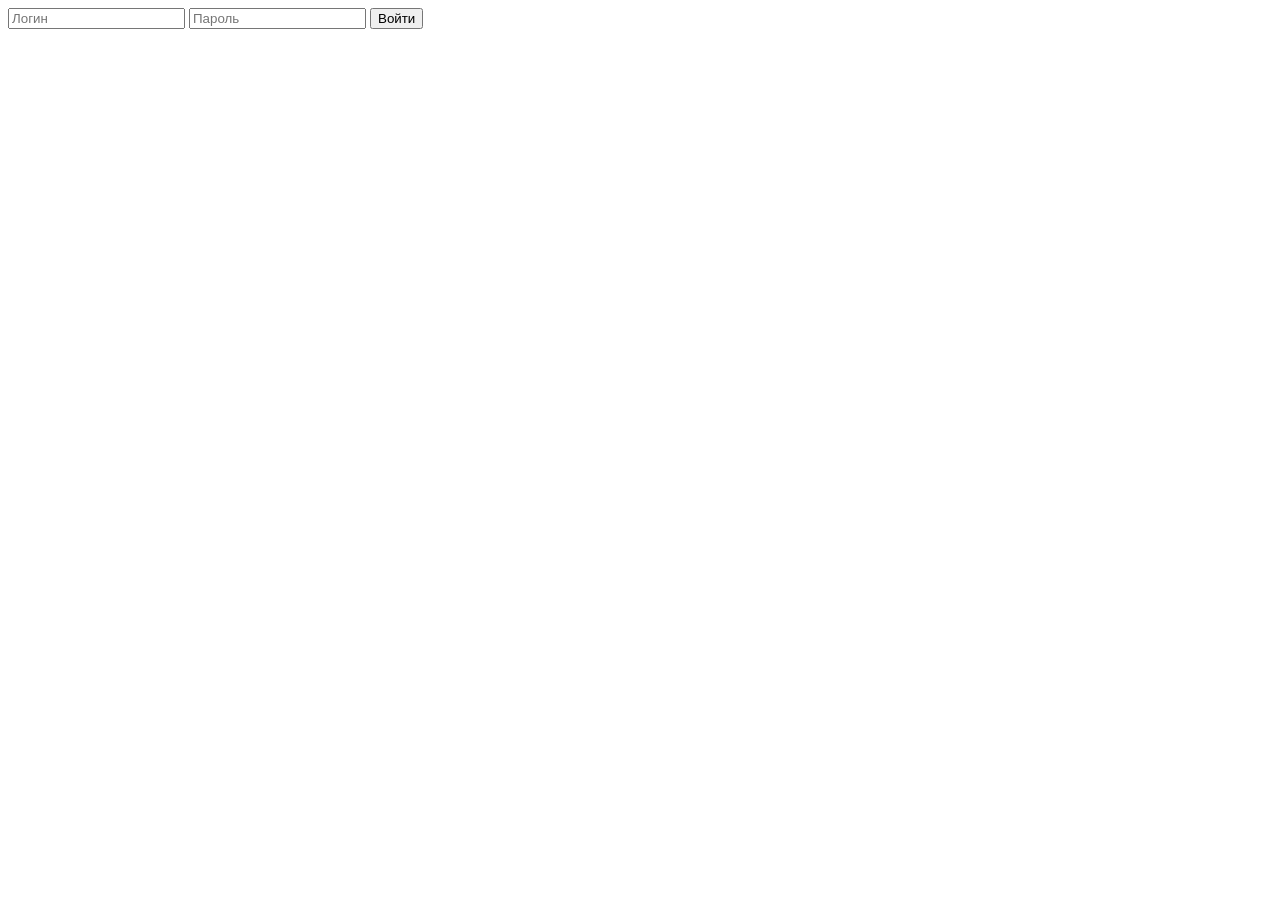
==== admin.html @ c5c13abb "Create admin.html" ====
<!-- admin.html -->
<!DOCTYPE html>
<html lang="ru">
<head>
    <meta charset="UTF-8">
    <title>Админка</title>
    <link rel="stylesheet" href="style.css">
</head>
<body>
    <div id="login">
        <input type="text" id="adminLogin" placeholder="Логин">
        <input type="password" id="adminPass" placeholder="Пароль">
        <button onclick="login()">Войти</button>
    </div>
    <div id="panel" style="display:none;">
        <h2>Заявки</h2>
        <div id="bookingsList"></div>
    </div>
    <script src="script.js"></script>
</body>
</html>
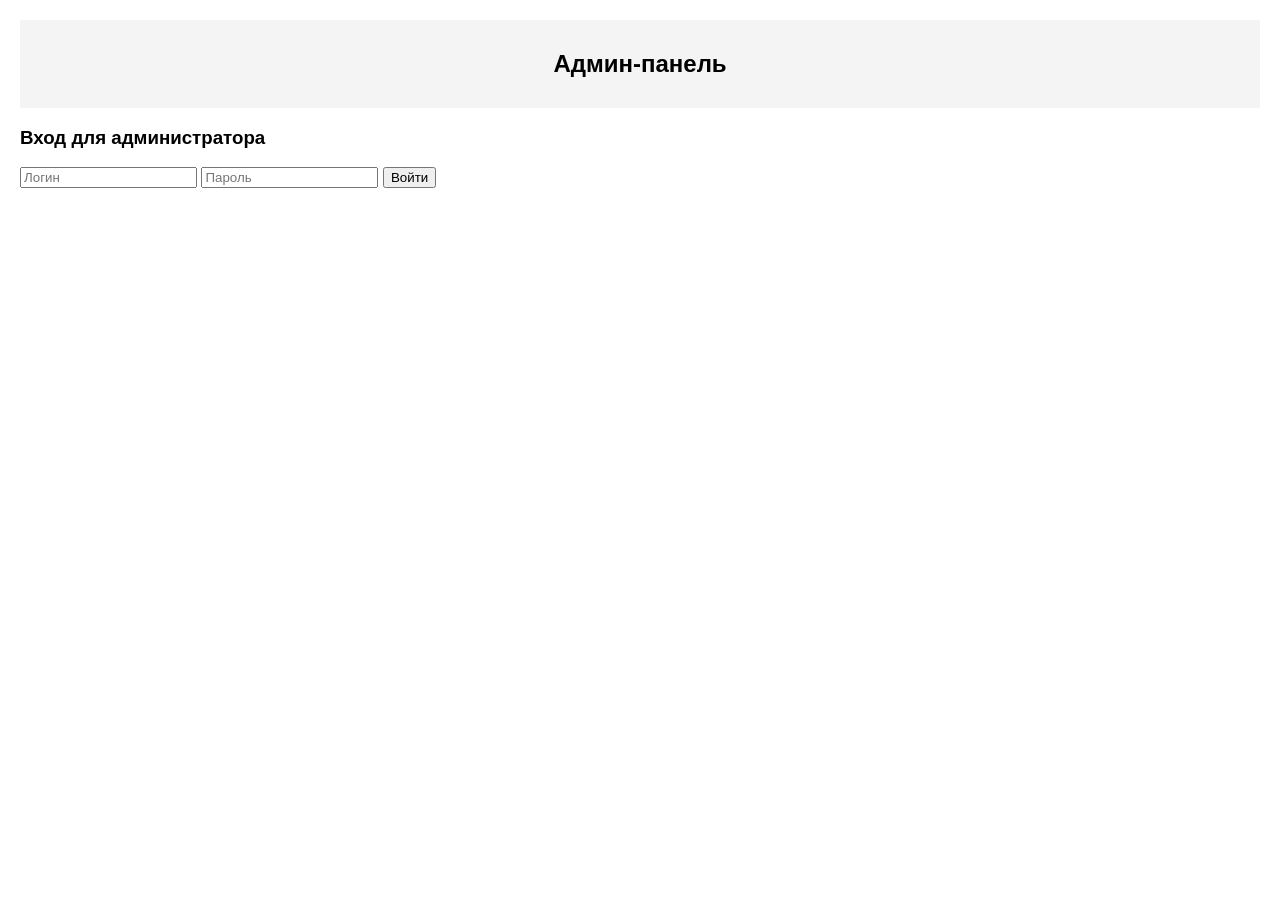
==== commit 23b91e80: "Update admin.html" ====
--- a/admin.html
+++ b/admin.html
@@ -3,19 +3,30 @@
 <html lang="ru">
 <head>
     <meta charset="UTF-8">
-    <title>Админка</title>
+    <meta name="viewport" content="width=device-width, initial-scale=1.0">
+    <title>Панель администратора</title>
     <link rel="stylesheet" href="style.css">
+    <link href="https://fonts.googleapis.com/css2?family=Montserrat:wght@400;600&display=swap" rel="stylesheet">
 </head>
 <body>
-    <div id="login">
-        <input type="text" id="adminLogin" placeholder="Логин">
-        <input type="password" id="adminPass" placeholder="Пароль">
-        <button onclick="login()">Войти</button>
-    </div>
-    <div id="panel" style="display:none;">
-        <h2>Заявки</h2>
-        <div id="bookingsList"></div>
-    </div>
+    <header class="admin-header">
+        <h2>Админ-панель</h2>
+    </header>
+
+    <main class="container page-content">
+        <div id="loginSection" class="login-card">
+            <h3>Вход для администратора</h3>
+            <input type="text" id="adminLogin" placeholder="Логин">
+            <input type="password" id="adminPass" placeholder="Пароль">
+            <button onclick="login()" class="btn btn-primary">Войти</button>
+            <p id="loginError" class="error-text"></p>
+        </div>
+
+        <div id="adminPanel" style="display:none;">
+            <h3>Заявки на бронирование</h3>
+            <div id="bookingsList" class="bookings-list"></div>
+        </div>
+    </main>
     <script src="script.js"></script>
 </body>
 </html>
--- a/style.css
+++ b/style.css
@@ -0,0 +1,5 @@
+/* style.css */
+body { font-family: Arial, sans-serif; margin: 0; padding: 20px; }
+header, footer { background: #f4f4f4; padding: 10px; text-align: center; }
+#rooms { display: flex; gap: 20px; flex-wrap: wrap; }
+.room-card { border: 1px solid #ddd; padding: 10px; width: 200px; }
